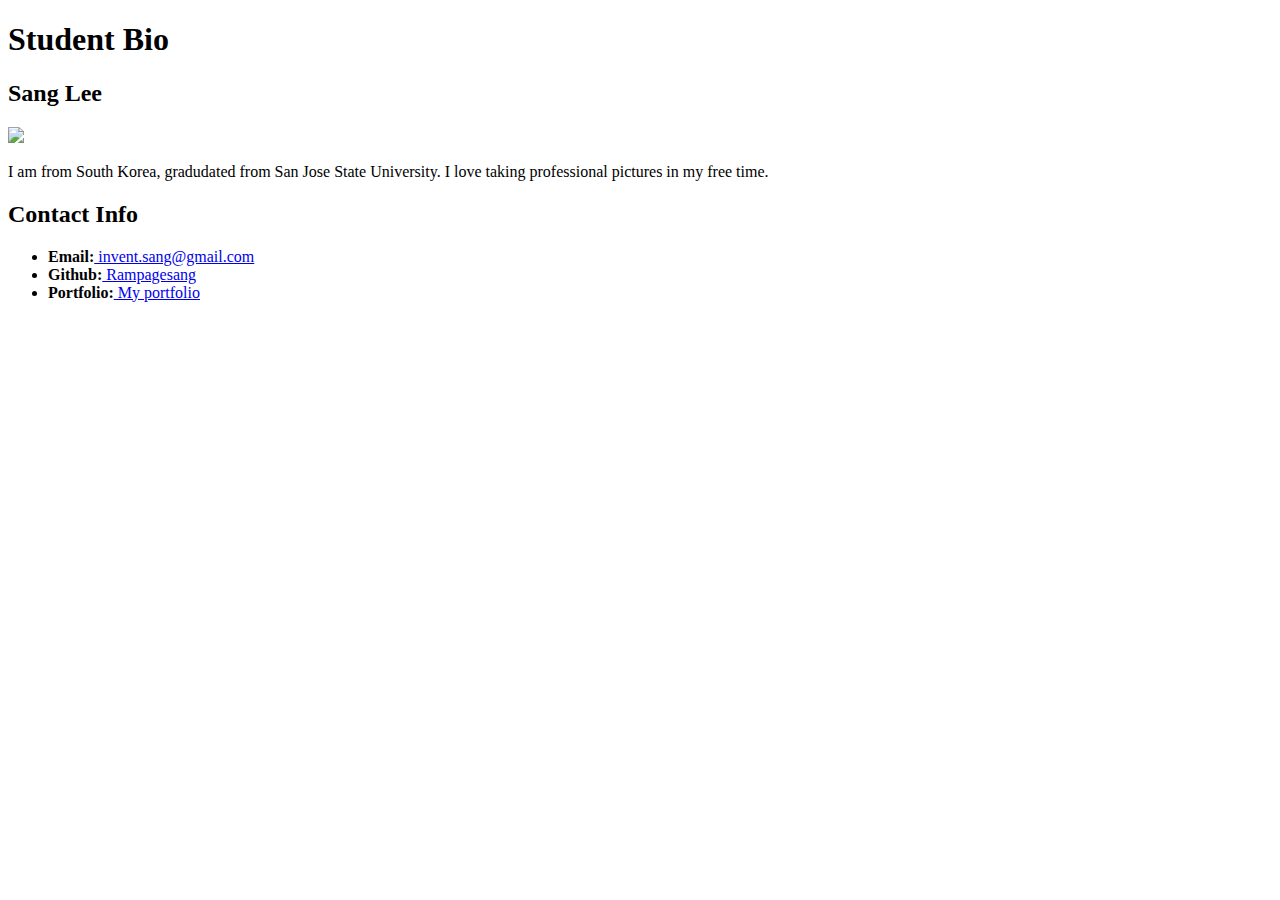
==== Studentbio.html @ 58540300 "Studentbio.html" ====
<!doctype html>
	<html>
		<body>
			<h1> Student Bio</h1>
			<div>
			<div>
			<h2> Sang Lee</h2>
				<img src="https://placehold.it/200x200">
				<p> I am from South Korea, gradudated from San Jose State University. I love taking professional pictures in my free time. </p>
			</div>
			<div>
			<h2> Contact Info</h2>

			<ul>
				<li><strong>Email:</strong><a href="mailto:invent.sang@gmail.com"> invent.sang@gmail.com</a></li>
				<li><strong>Github:</strong><a href="gmail.com"> Rampagesang</a></li>
				<li><strong>Portfolio:</strong><a href="https://inventsang.myportfolio.com/"> My portfolio</a></li>
			</ul>
			</div>
		</div>
		</body>
	</html>
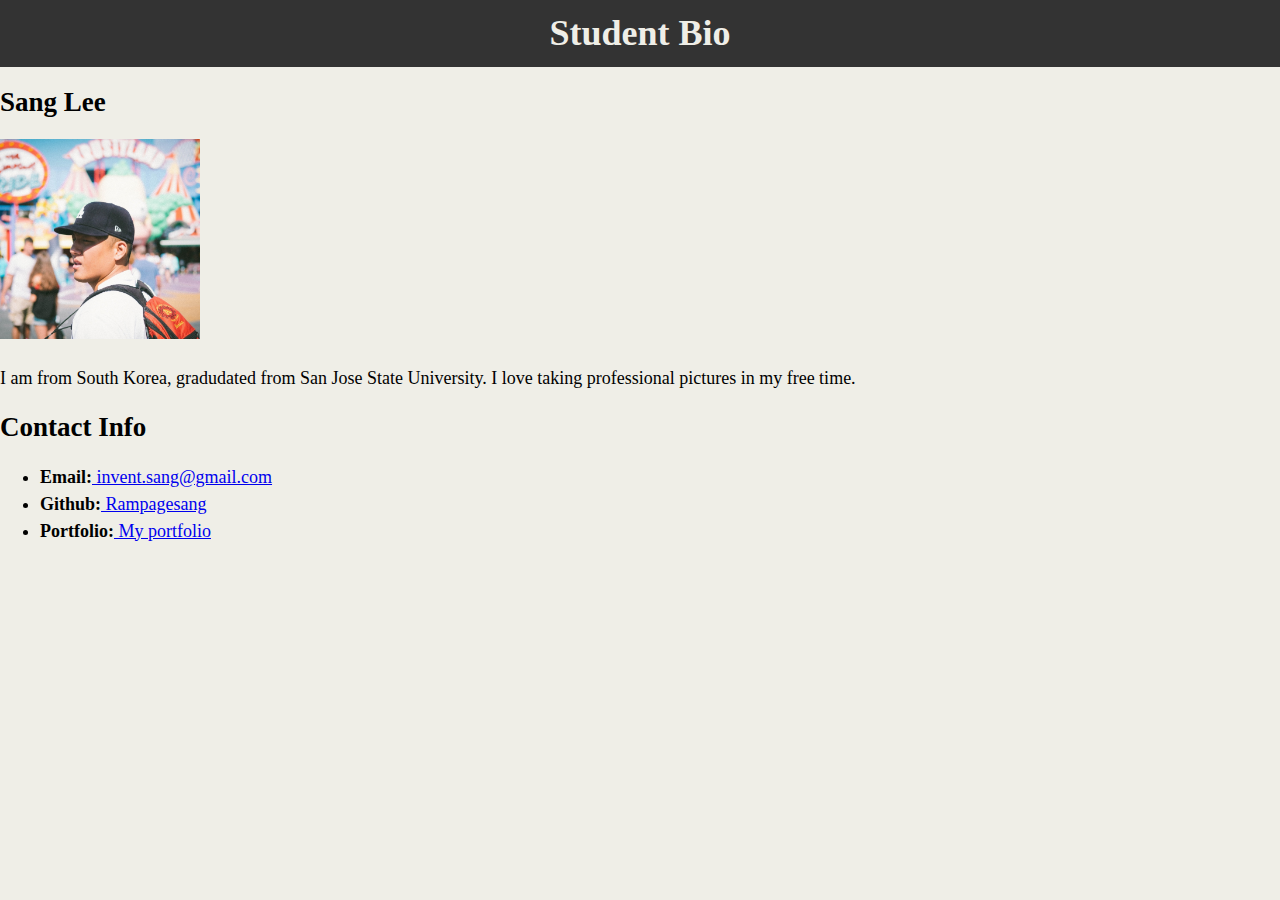
==== commit 0171537c: "Add files" ====
--- a/Studentbio.html
+++ b/Studentbio.html
@@ -1,12 +1,22 @@
 <!doctype html>
 	<html>
+	<head>
+		<title> CSS Stylesheets with Relative Paths</title>
+		<link rel="stylesheet" type="text/css" href="css/style.css"> 
+	</head>
 		<body>
 			<h1> Student Bio</h1>
 			<div>
 			<div>
-			<h2> Sang Lee</h2>
-				<img src="https://placehold.it/200x200">
-				<p> I am from South Korea, gradudated from San Jose State University. I love taking professional pictures in my free time. </p>
+				<div>
+					<h2> Sang Lee</h2>
+					<img src="profilepic.jpg" height=200 width=200>
+				</div>
+			
+				<div>
+					<p> I am from South Korea, gradudated from San Jose State University. I love taking professional pictures in my free time. </p>
+				</div>
+				
 			</div>
 			<div>
 			<h2> Contact Info</h2>
--- a/css/style.css
+++ b/css/style.css
@@ -0,0 +1,24 @@
+body{
+	background-color: #efeee7;
+	margin: 0;
+	padding: : 0;
+	font-family: "Georgia", "Times New Roman",
+		Times, serif;
+	font-size: 18px;
+	line-height: 150%;
+}
+h1 {
+	
+	color: #efeee7;
+	background-color: #333333;
+	margin: 0;
+	text-align: center;
+	padding-top: 20px;
+	padding-bottom: 20px;
+
+}
+
+.center {
+    margin: auto;
+    width: 1024px%;
+}